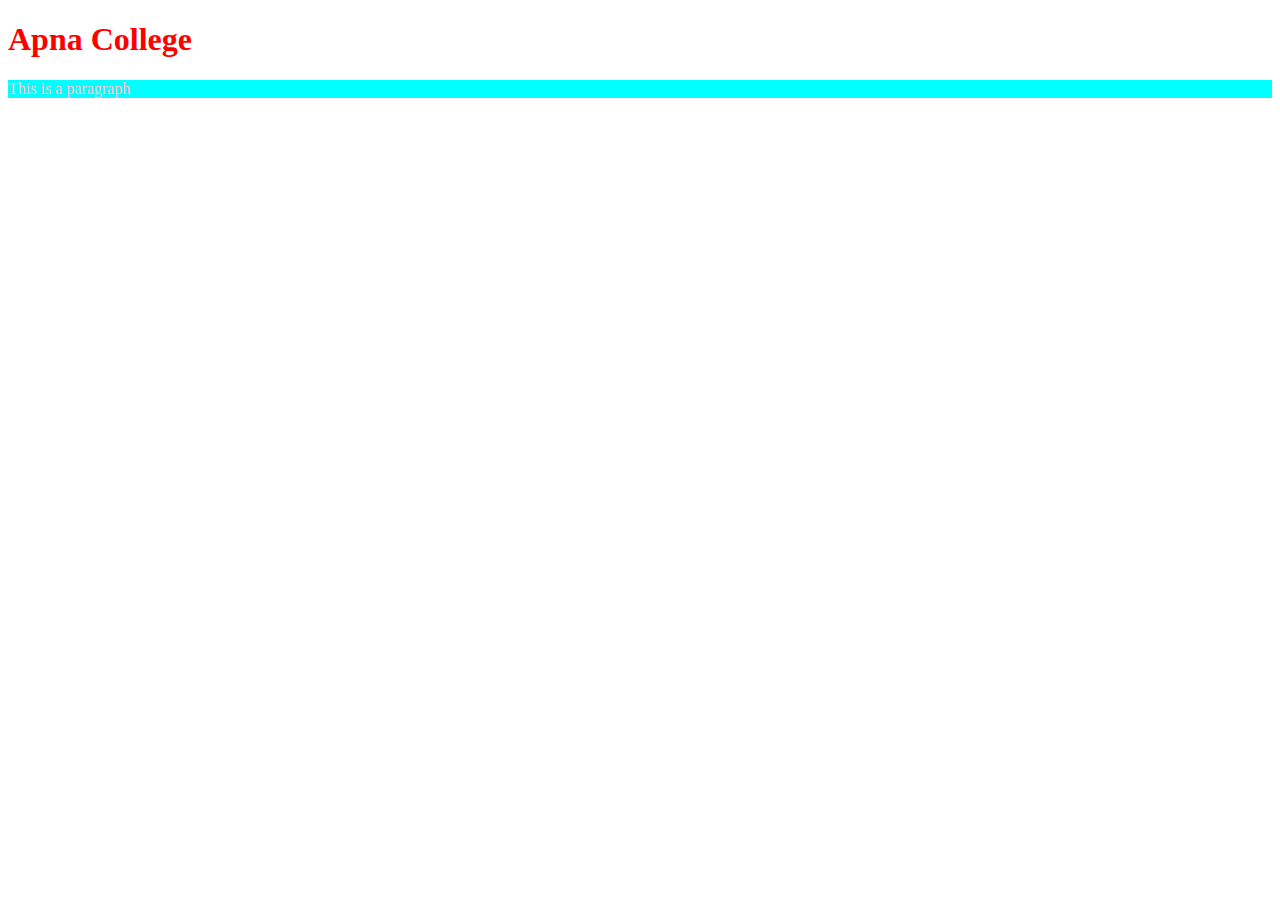
==== index.html @ 658f67e6 "added bg color" ====
<!DOCTYPE html>
<html lang="en">
<head>
    <meta charset="UTF-8">
    <meta name="viewport" content="width=device-width, initial-scale=1.0">
    <title>CSS Chapter 1</title>
</head>
<body>
    <h1 style="color:red">Apna College</h1>
    <p style="color: pink; background-color: aqua;">This is a paragraph</p>
</body>
</html>
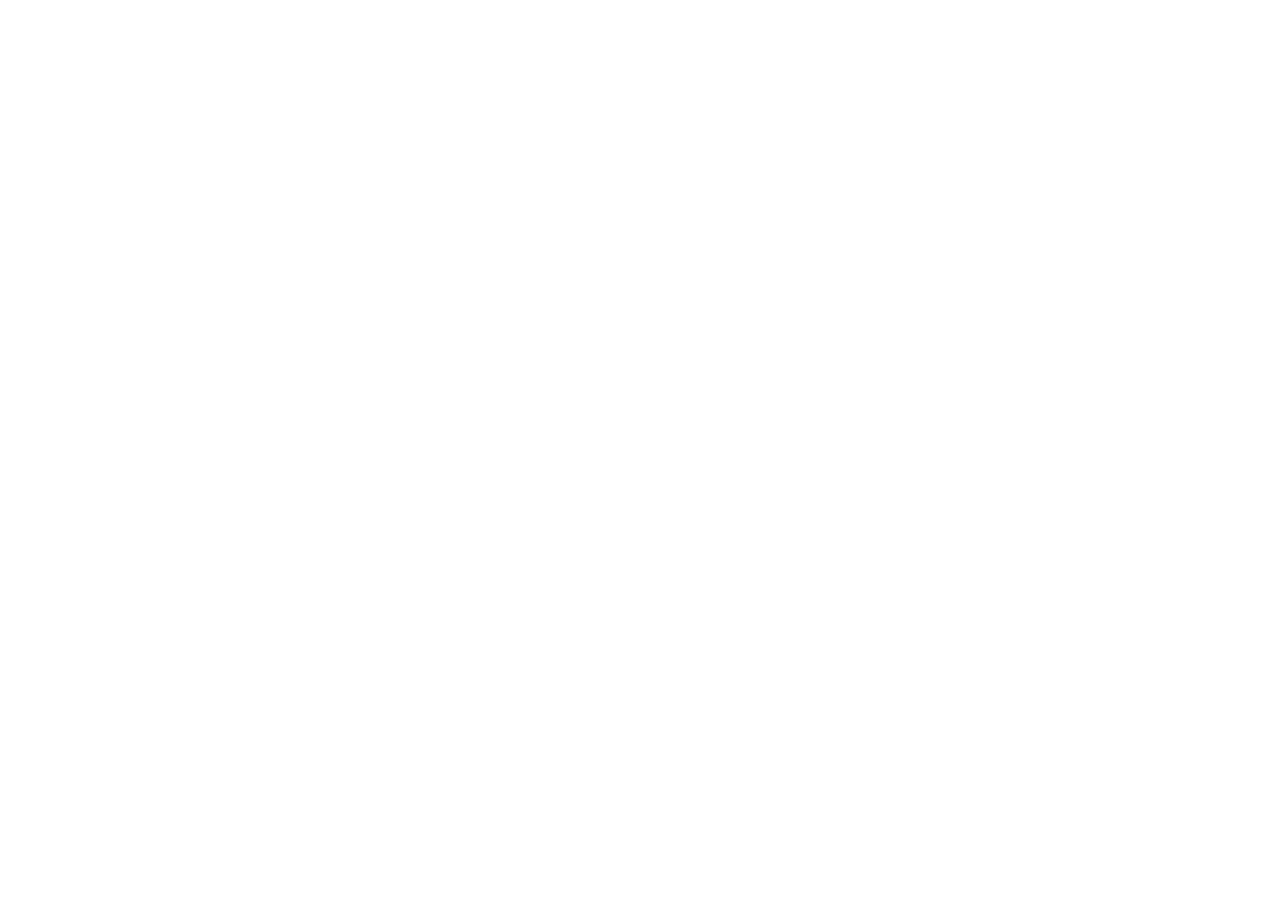
==== commit 4ce177b9: "comented the previous code" ====
--- a/index.html
+++ b/index.html
@@ -4,9 +4,12 @@
     <meta charset="UTF-8">
     <meta name="viewport" content="width=device-width, initial-scale=1.0">
     <title>CSS Chapter 1</title>
+    <style>
+        
+    </style>
 </head>
 <body>
-    <h1 style="color:red">Apna College</h1>
-    <p style="color: pink; background-color: aqua;">This is a paragraph</p>
+    <!-- <h1 style="color:red">Apna College</h1>
+    <p style="color: pink; background-color: aqua;">This is a paragraph</p> -->
 </body>
 </html>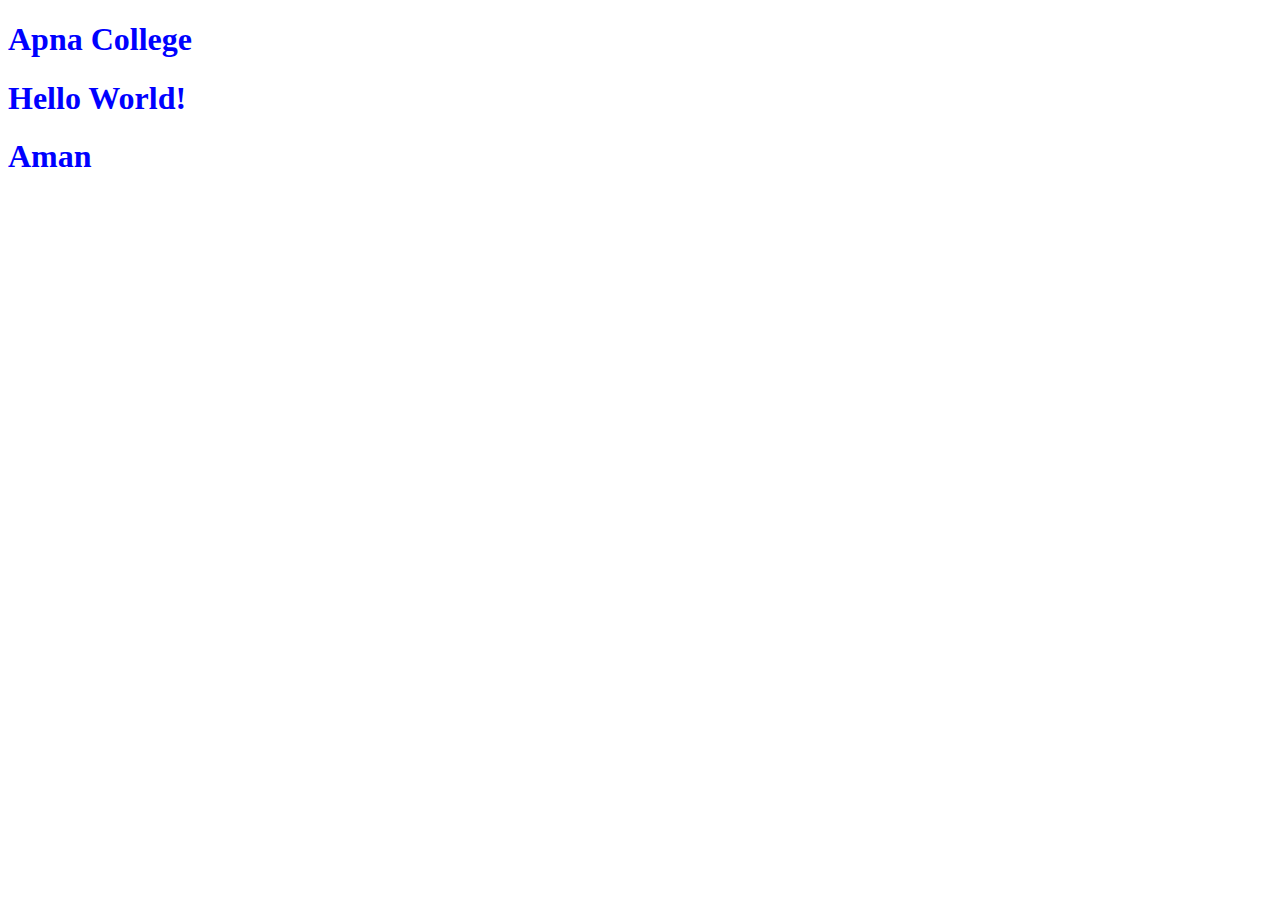
==== commit 7127cbd6: "added style tag ih head for css" ====
--- a/index.html
+++ b/index.html
@@ -5,11 +5,16 @@
     <meta name="viewport" content="width=device-width, initial-scale=1.0">
     <title>CSS Chapter 1</title>
     <style>
-        
+        h1{
+            color: blue;
+        }
     </style>
 </head>
 <body>
     <!-- <h1 style="color:red">Apna College</h1>
     <p style="color: pink; background-color: aqua;">This is a paragraph</p> -->
+    <h1>Apna College</h1>
+    <h1>Hello World!</h1>
+    <h1>Aman</h1>
 </body>
 </html>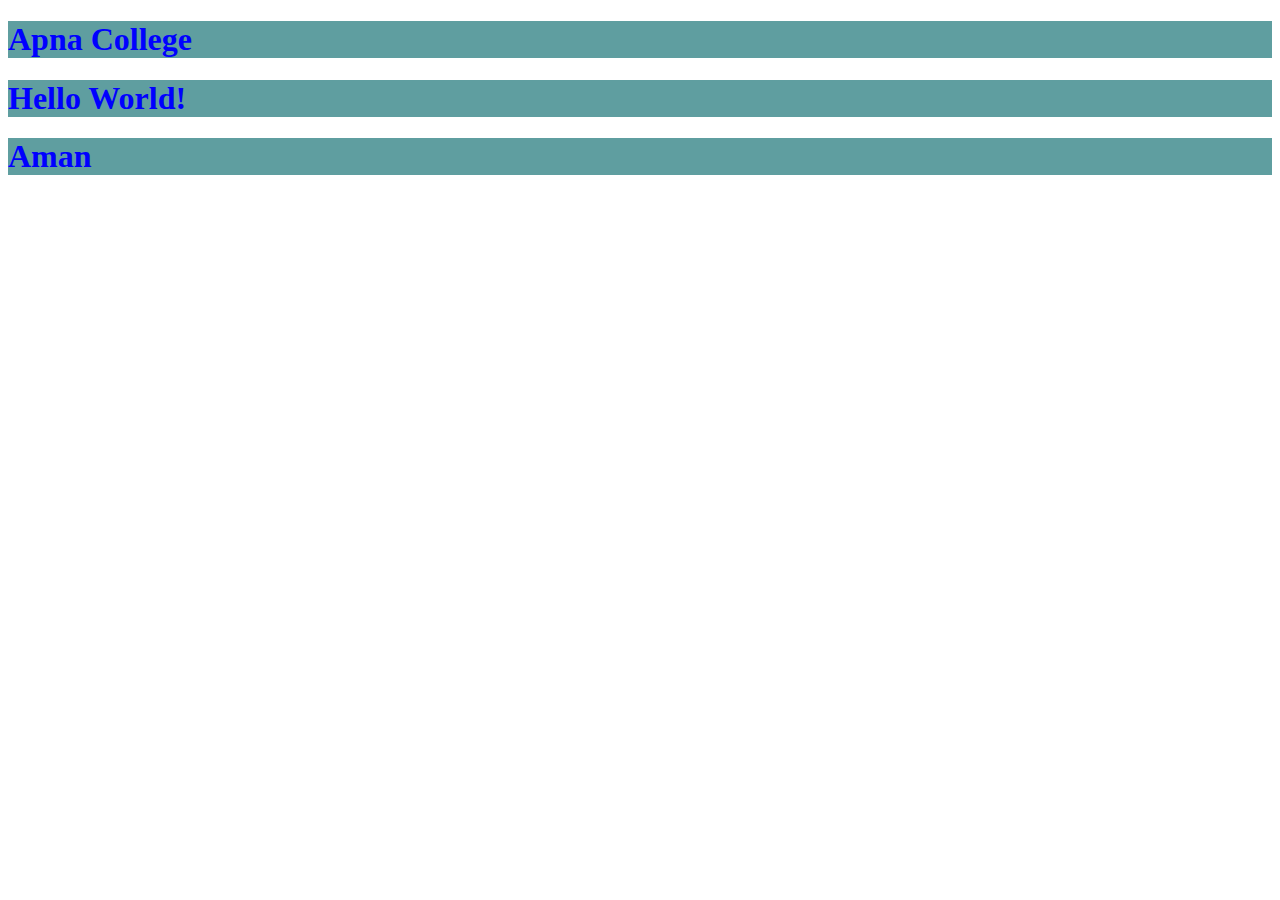
==== commit 7082ce0c: "added a css in h1 tag" ====
--- a/index.html
+++ b/index.html
@@ -7,6 +7,7 @@
     <style>
         h1{
             color: blue;
+            background-color: cadetblue;
         }
     </style>
 </head>
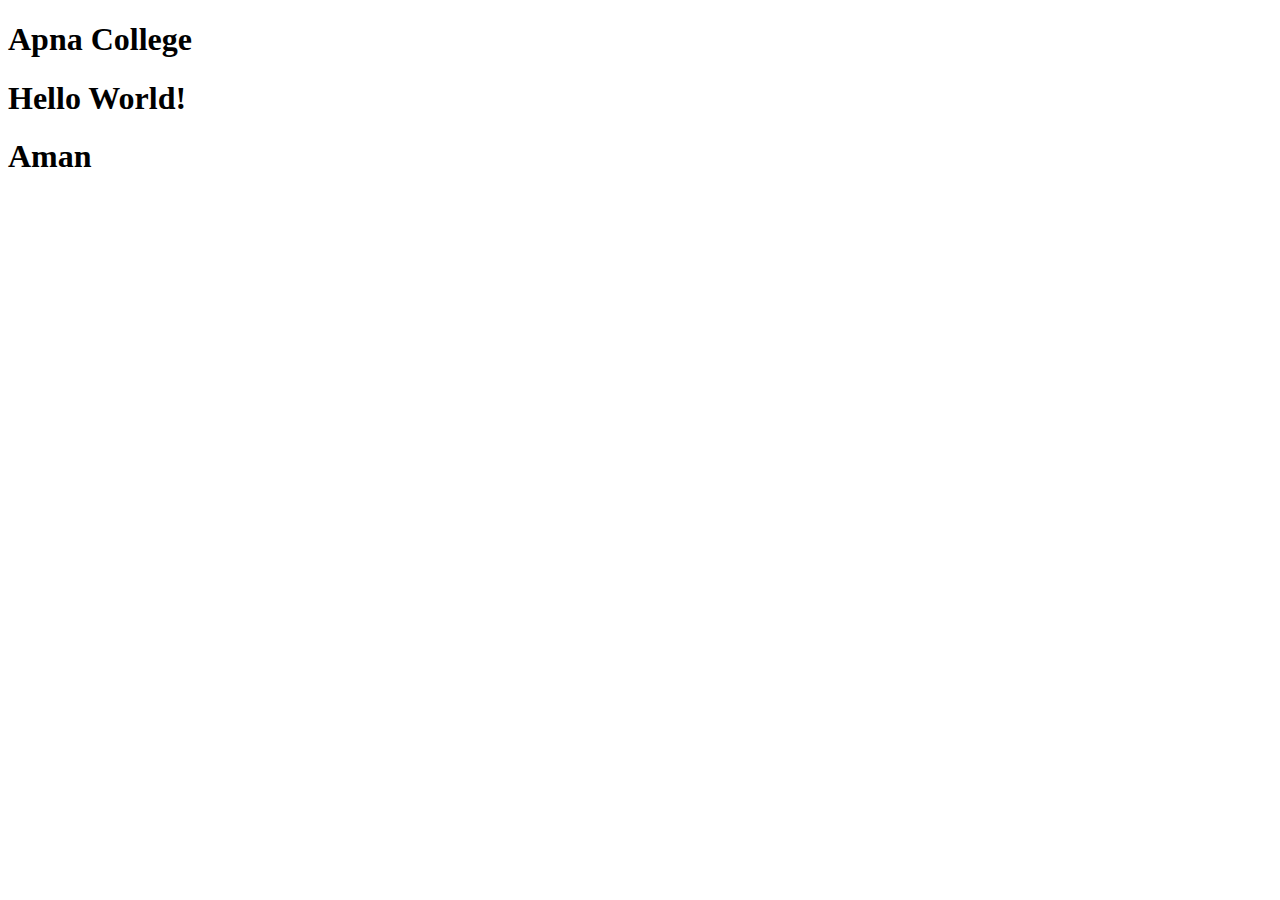
==== commit 854bf487: "removed style tag from head" ====
--- a/index.html
+++ b/index.html
@@ -4,12 +4,7 @@
     <meta charset="UTF-8">
     <meta name="viewport" content="width=device-width, initial-scale=1.0">
     <title>CSS Chapter 1</title>
-    <style>
-        h1{
-            color: blue;
-            background-color: cadetblue;
-        }
-    </style>
+    
 </head>
 <body>
     <!-- <h1 style="color:red">Apna College</h1>
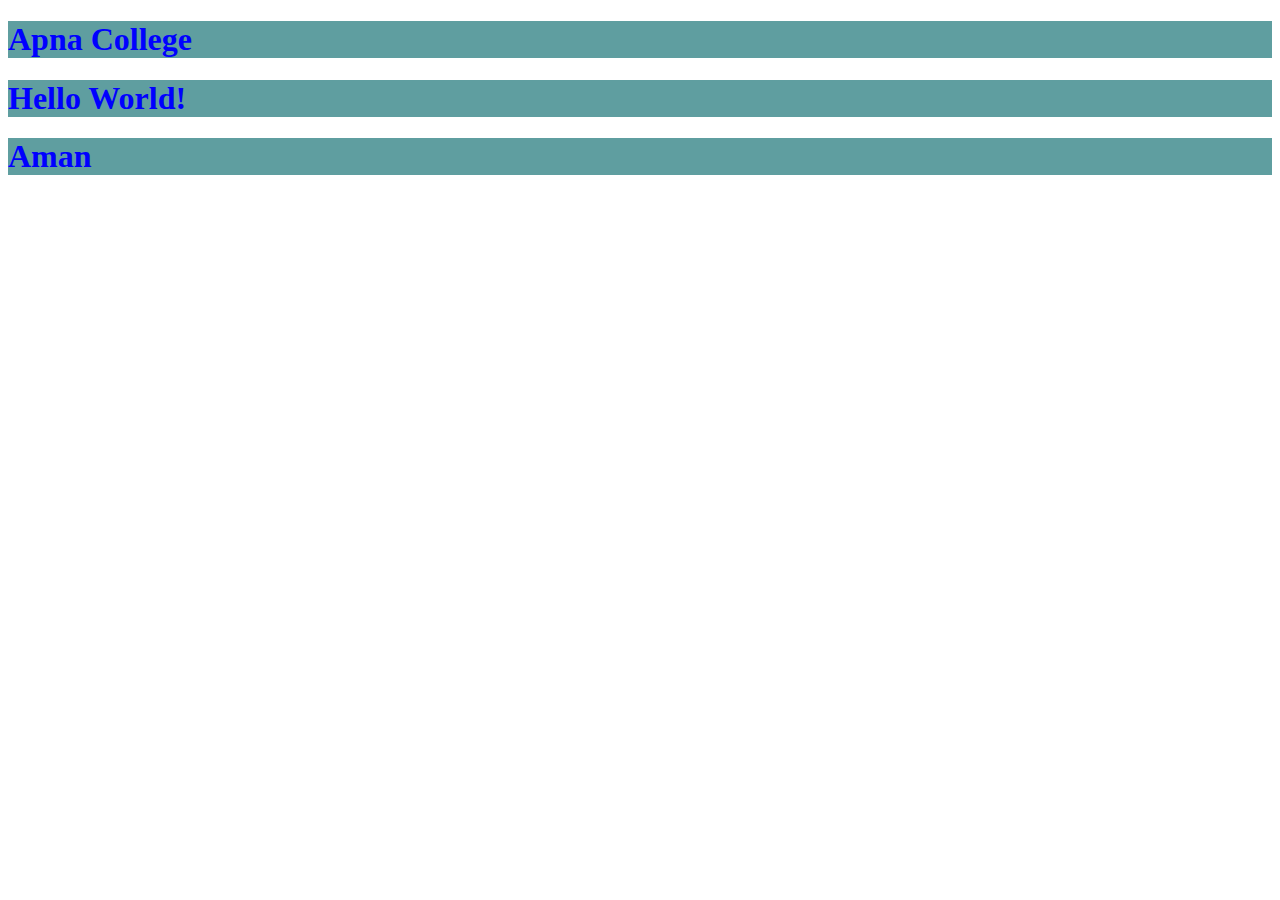
==== commit 86a00df1: "linked css file" ====
--- a/index.html
+++ b/index.html
@@ -4,7 +4,7 @@
     <meta charset="UTF-8">
     <meta name="viewport" content="width=device-width, initial-scale=1.0">
     <title>CSS Chapter 1</title>
-    
+    <link rel="stylesheet" href="style.css">
 </head>
 <body>
     <!-- <h1 style="color:red">Apna College</h1>
--- a/style.css
+++ b/style.css
@@ -0,0 +1,4 @@
+h1{
+    color: blue;
+    background-color: cadetblue;
+}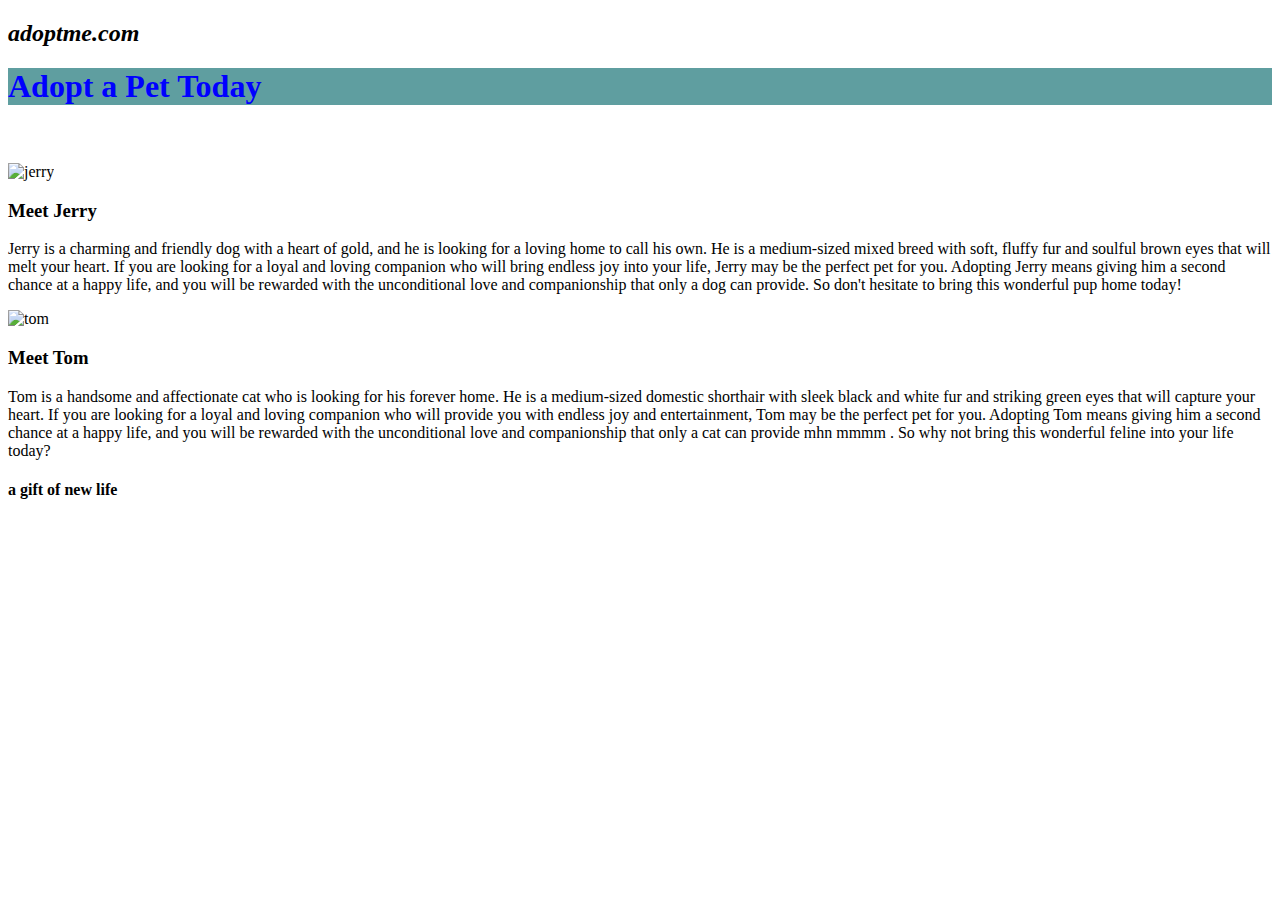
==== commit 72395d4b: "replaced by mini project or task" ====
--- a/index.html
+++ b/index.html
@@ -1,16 +1,48 @@
 <!DOCTYPE html>
 <html lang="en">
-<head>
-    <meta charset="UTF-8">
-    <meta name="viewport" content="width=device-width, initial-scale=1.0">
-    <title>CSS Chapter 1</title>
-    <link rel="stylesheet" href="style.css">
-</head>
-<body>
-    <!-- <h1 style="color:red">Apna College</h1>
-    <p style="color: pink; background-color: aqua;">This is a paragraph</p> -->
-    <h1>Apna College</h1>
-    <h1>Hello World!</h1>
-    <h1>Aman</h1>
-</body>
-</html>+  <head>
+    <meta charset="UTF-8" />
+    <meta http-equiv="X-UA-Compatible" content="IE=edge" />
+    <meta name="viewport" content="width=device-width, initial-scale=1.0" />
+    <title>CSS</title>
+    <link rel="stylesheet" href="style.css" />
+  </head>
+  <body>
+    <h2><i>adoptme.com</i></h2>
+    <h1>Adopt a <span>Pet</span> Today</h1>
+    <br /><br />
+    <div id="pets">
+      <div class="card">
+        <img src="dog.jpg" alt="jerry" />
+        <h3>Meet Jerry</h3>
+        <p>
+          Jerry is a charming and friendly dog with a heart of gold, and he is
+          looking for a loving home to call his own. He is a medium-sized mixed
+          breed with soft, fluffy fur and soulful brown eyes that will melt your
+          heart. If you are looking for a loyal and loving companion who will
+          bring endless joy into your life, Jerry may be the perfect pet for
+          you. Adopting Jerry means giving him a second chance at a happy life,
+          and you will be rewarded with the unconditional love and companionship
+          that only a dog can provide. So don't hesitate to bring this wonderful
+          pup home today!
+        </p>
+      </div>
+      <div class="card">
+        <img src="cat.jpg" alt="tom" />
+        <h3>Meet Tom</h3>
+        <p>
+          Tom is a handsome and affectionate cat who is looking for his forever
+          home. He is a medium-sized domestic shorthair with sleek black and
+          white fur and striking green eyes that will capture your heart. If you
+          are looking for a loyal and loving companion who will provide you with
+          endless joy and entertainment, Tom may be the perfect pet for you.
+          Adopting Tom means giving him a second chance at a happy life, and you
+          will be rewarded with the unconditional love and companionship that
+          only a cat can provide mhn mmmm . So why not bring this wonderful
+          feline into your life today?
+        </p>
+      </div>
+    </div>
+    <h4>a gift of new life</h4>
+  </body>
+</html>
